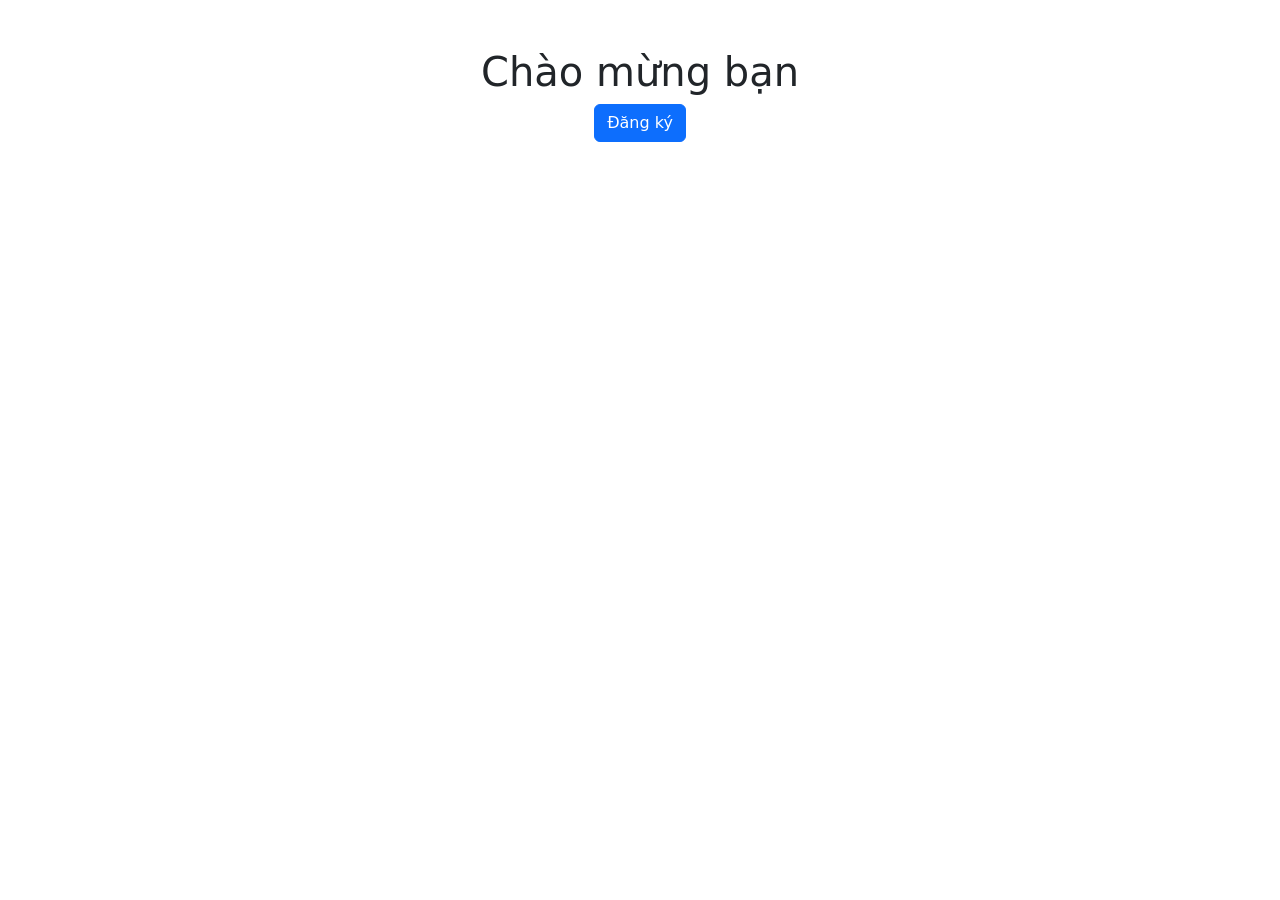
==== index.html @ d214aaea "Upload" ====
<!DOCTYPE html>
<html lang="vi">
<head>
    <meta charset="UTF-8">
    <title>Trang chủ</title>

    <link href="https://cdn.jsdelivr.net/npm/bootstrap@5.3.3/dist/css/bootstrap.min.css" rel="stylesheet">
    <link rel="stylesheet" href="style.css">
</head>

<body>

    <div class="container text-center mt-5">

        <h1>Chào mừng bạn</h1>

        <a href="1\form1.html" class="btn btn-primary">
            Đăng ký
        </a>

    </div>

</body>
</html>
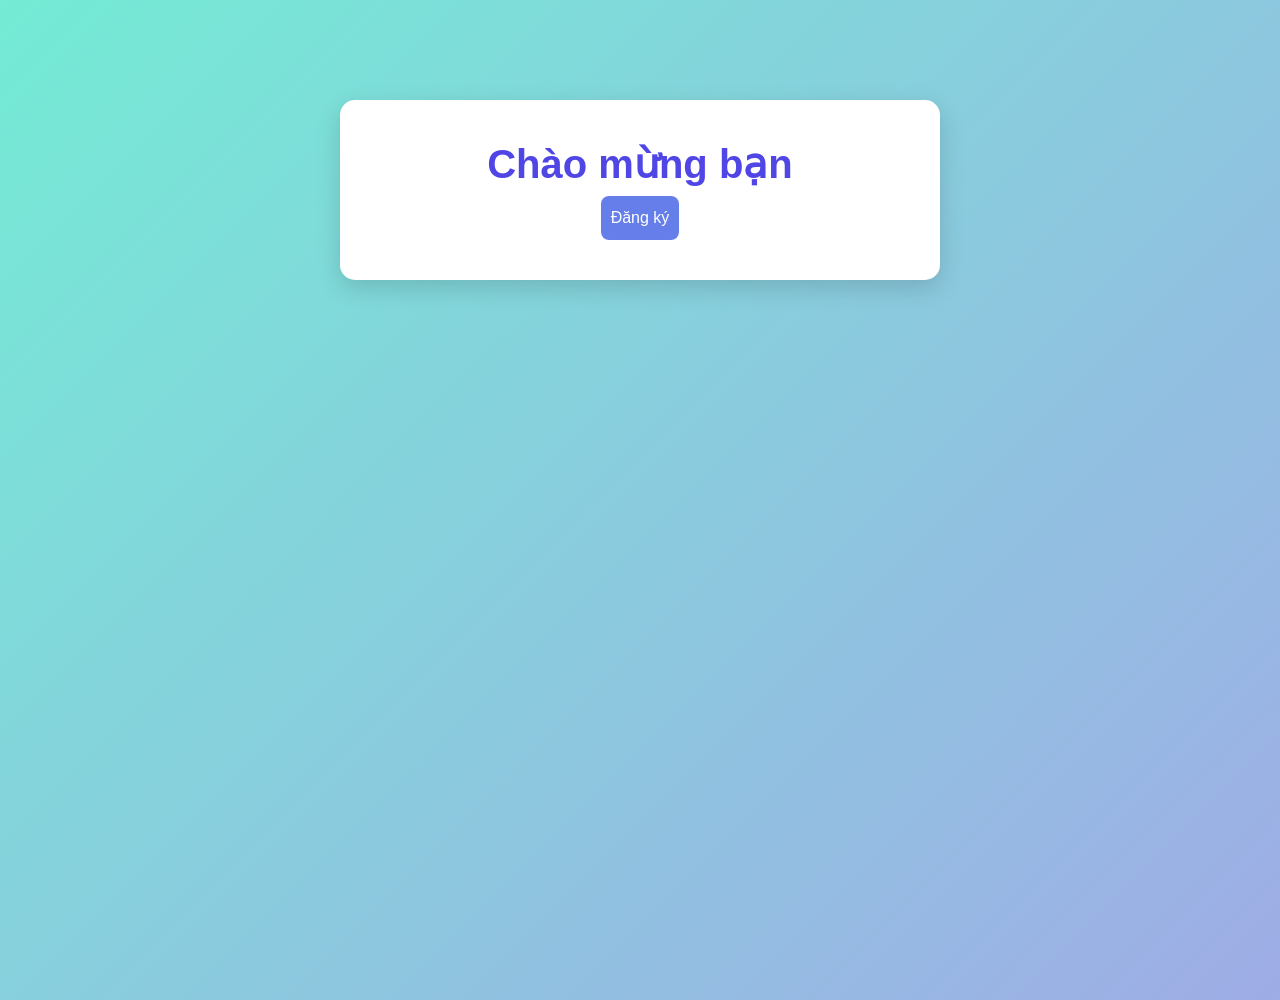
==== commit 59b7528a: "up" ====
--- a/index.html
+++ b/index.html
@@ -5,7 +5,7 @@
     <title>Trang chủ</title>
 
     <link href="https://cdn.jsdelivr.net/npm/bootstrap@5.3.3/dist/css/bootstrap.min.css" rel="stylesheet">
-    <link rel="stylesheet" href="style.css">
+    <link rel="stylesheet" href="../1/css/style.css">
 </head>
 
 <body>
@@ -14,7 +14,7 @@
 
         <h1>Chào mừng bạn</h1>
 
-        <a href="1\form1.html" class="btn btn-primary">
+        <a href="form1.html" class="btn btn-primary">
             Đăng ký
         </a>
 
--- a/1/css/style.css
+++ b/1/css/style.css
@@ -0,0 +1,67 @@
+body {
+    background: linear-gradient(135deg, #74ebd5, #9face6);
+    min-height: 100vh;
+    font-family: Arial, sans-serif;
+}
+
+.container {
+    background-color: white;
+    border-radius: 15px;
+}
+
+body > .container {
+    max-width: 600px;
+    padding: 40px;
+    margin-top: 100px !important;
+    box-shadow: 0 8px 25px rgba(0, 0, 0, 0.15);
+}
+
+h1 {
+    color: #4f46e5;
+    font-weight: bold;
+}
+
+h2 {
+    color: #4f46e5;
+    font-weight: bold;
+}
+
+form {
+    background-color: white;
+    padding: 30px;
+    border-radius: 15px;
+    box-shadow: 0 8px 25px rgba(0, 0, 0, 0.15);
+}
+
+.form-control {
+    border-radius: 8px;
+    padding: 10px;
+}
+
+.form-control:focus {
+    border-color: #667eea;
+    box-shadow: 0 0 5px rgba(102, 126, 234, 0.5);
+}
+
+.btn-primary {
+    background-color: #667eea;
+    border: none;
+    border-radius: 8px;
+    padding: 10px;
+}
+
+.btn-primary:hover {
+    background-color: #4f46e5;
+}
+
+.form-label {
+    color: #333;
+}
+
+a {
+    color: #4f46e5;
+}
+
+a:hover {
+    color: #3730a3;
+}
